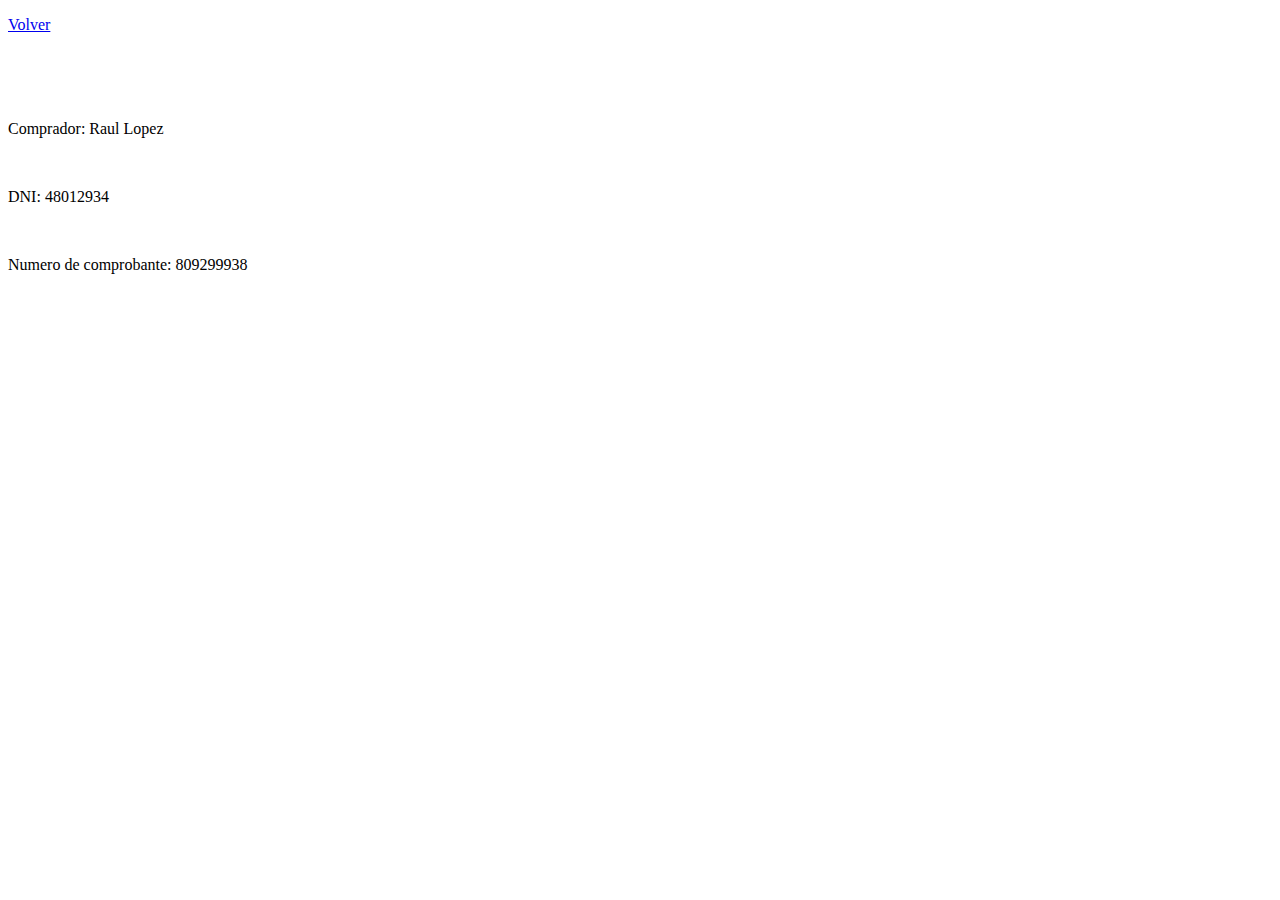
==== comprobante.html @ e6bc3fff "version 3.8" ====
<!DOCTYPE html>
<html lang="es">
<head>
    <meta charset="UTF-8">
    <meta http-equiv="X-UA-Compatible" content="IE=edge">
    <meta name="viewport" content="width=device-width, initial-scale=1.0">
    <title>Comprobante</title>
</head>

<body class="datosComprobante">
    <header>
        <p><a href="index.html">Volver</a></p>
    </header>
    <br><br><br>
    <p>Comprador: Raul Lopez</p>
    <br>
    <p>DNI: 48012934</p>
    <br>
    <p>Numero de comprobante: 809299938</p>
</body>
</html>
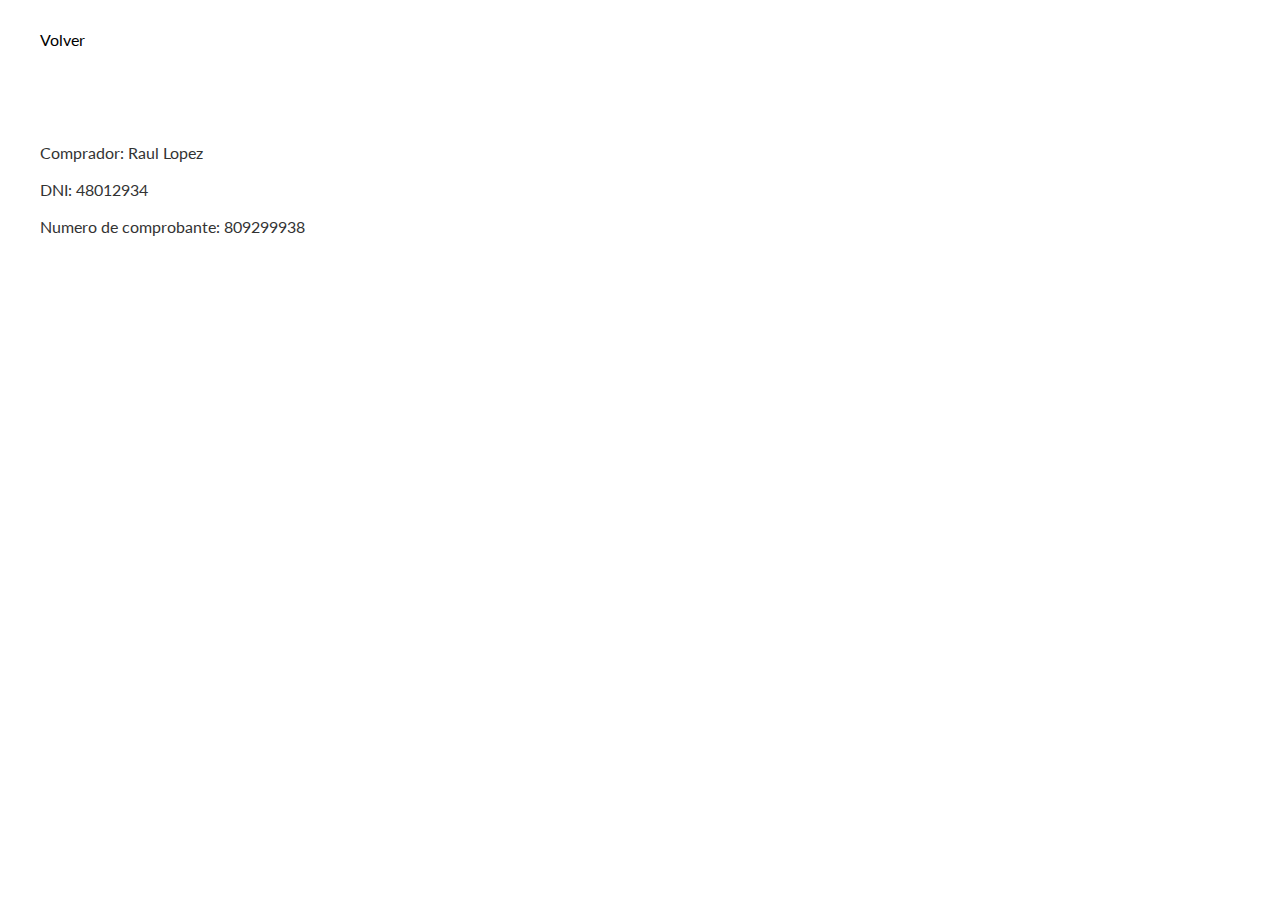
==== commit c917bf0e: "ajustes y api terminada" ====
--- a/comprobante.html
+++ b/comprobante.html
@@ -5,6 +5,14 @@
     <meta http-equiv="X-UA-Compatible" content="IE=edge">
     <meta name="viewport" content="width=device-width, initial-scale=1.0">
     <title>Comprobante</title>
+   
+
+
+    <link rel="preconnect" href="https://fonts.googleapis.com">
+    <link rel="preconnect" href="https://fonts.gstatic.com" crossorigin>
+    <link href="https://fonts.googleapis.com/css2?family=Lato:wght@300;400;700&display=swap" rel="stylesheet">
+    <link rel="stylesheet" href="css/style.css">
+
 </head>
 
 <body class="datosComprobante">
--- a/css/style.css
+++ b/css/style.css
@@ -0,0 +1,582 @@
+/* Reiniciando los estilos globales  */
+*::after,  
+*::before,
+
+/* Estilos Globales */
+*{
+    margin: 0;
+    padding: 0;
+    box-sizing: border-box;
+}
+
+
+body, h1, h2, h3, h4, h5, h6, p, span, div, input, textarea, a{
+    font-family: 'Lato', sans-serif;
+}
+body{
+    margin: 0 auto;
+    max-width: 1200px;
+    font-family: 'Roboto Mono', sans-serif;
+    color: #333
+}
+
+
+span, p, h1, h2, h3, figure, button{
+    user-select: none;
+}
+
+h1{
+    display:flex;
+    justify-content: center;
+    align-items: center;
+    width: 300px;
+    font-family: 'Lato', sans-serif;
+}
+
+header h1{
+    font-family: 'Lato', sans-serif;
+}
+
+header ul li a{
+    font-family: 'Nerko One', cursive;
+    font-size: 18px;
+    line-height: 18px;
+}
+
+ul{
+    display:flex;
+    flex-direction: inline;
+    list-style: none;
+    justify-content: center;
+    align-items: center;
+    height: 50px;
+    margin: 0px;
+}
+
+ul li{
+    margin: 40px;
+    display:inline;
+}
+
+p{
+    font-family: 'Lato', sans-serif;
+}
+
+a{
+    text-decoration: none;
+    color: black;
+}
+
+a:visited{
+    color: inherit;
+}
+.icono-carrito{
+    width: 40px;
+    height: 40px;
+    stroke: #000;
+}
+
+.contenedor-carrito-icono:hover{
+    cursor: pointer;
+}
+
+img{
+    max-width: 100%;
+}
+
+
+/* Header (Titulo - Carrito - Menu del carrito) */
+
+header{
+    display: flex;
+    justify-content: space-between;
+    padding: 30px 0 40px 0;
+}
+
+header ul li:hover{
+background-color: rgb(204, 240, 74);
+border-radius: 10px;
+transition: 1s;
+}
+
+.contenedor-carrito{
+    position: relative;
+    margin-right: 10px;
+}
+
+.contador-productos{
+    position: absolute;
+    top: 55%; 
+    right: 0; 
+    background-color: #000;
+    color: #fff; 
+    width: 25px;
+    height: 25px;
+    display: flex;
+    align-items: center;
+    justify-content: center ;
+    border-radius: 50%;
+    
+}
+
+#contador-productos{
+    font-size: 12px;    
+}
+
+.contenedor-productos-carrito{
+    position: absolute;
+    top: 50px;
+    background-color: #fff;
+    width: 500px;
+    right: 0;
+    z-index: 1;
+    box-shadow: 0 10px 20px rgba(0,0,0,0.20 );
+    border-radius: 10px;
+}
+
+.producto-seleccionado{
+    display:flex;
+    padding: 27px;
+    justify-content: space-between;
+    border-bottom: 1px solid rgba(0,0,0,0.20 );
+    align-items: center;
+}
+
+.info-producto-seleccionado{
+    display:flex;
+    justify-content: space-between;
+    flex: 0.8;
+}
+
+.titulo-producto-seleccionado{
+    font-size: 20px;
+    min-width: 200px;
+}
+
+.precio-producto-seleccionado{
+    display: flex;
+    justify-content: start;
+    align-items: center;
+    font-weight: 700;
+    font-size: 20px;
+    margin-left: 10px;
+}
+
+
+.cantidad-producto-seleccionado{
+    font-weight: 400;
+    font-size: 20px;
+    margin-right: 10px;
+}
+
+.icono-cerrar{
+    width: 25px;
+    height: 25px;
+}
+
+.icono-cerrar:hover{
+    stroke: red;
+    cursor: pointer;
+}
+
+.carrito-total{
+    display:flex;
+    justify-content: center;
+    align-items: center;
+    padding: 20px 0;
+    gap: 20px;
+}
+
+.carrito-total h3{
+    font-size: 20px;
+    font-weight: 700;
+}
+
+.total-pagar{
+    font-size: 20px;
+    font-weight: 900;
+}
+
+.comprar{
+    display: flex;
+    align-items: center;
+    justify-content: center;
+    padding: 10px;
+}
+
+.boton-comprar{
+    display: flex;
+    align-items: center;
+    justify-content: center;
+    width: 25%;
+    padding: 10px;
+    background-color: #2dcfa4ec;
+    border-radius: 10px;
+    font-size: 15px;
+}
+
+
+/* Main (Productos en venta) */
+
+.contenedor-productos-ofrecidos{
+    display: grid;
+    grid-template-columns: repeat(3, 1fr);
+    gap: 20px;
+}
+
+.item{
+    border-radius: 10px;
+}
+
+.item:hover{
+    box-shadow: 0 10px 20px rgba(0, 0, 0, 0.669);
+}
+
+.item img{
+    position: relative;
+    width: 100%;
+    height: 100%;
+    object-fit: cover; 
+    border-radius: 10px 10px 0 0;
+    transition: all .5s;
+}
+
+.item:hover img{
+    transform: scale(1.2);
+}
+
+.item figure{
+    overflow: hidden;
+}
+
+figure{
+    position: relative;
+}
+
+.info-producto-ofrecido{
+    padding: 15px 30px;
+    line-height: 2;
+    display: flex;
+    flex-direction: column;
+    gap: 10px;
+}
+
+.info-producto-ofrecido h2{
+    font-size: 24px;
+    line-height: 34px;
+    min-height: 75px;
+}
+
+.precio,
+.precio_usd{
+    font-size: 18px;
+    font-weight: 900 ;
+}
+
+.info-producto-ofrecido button{
+    border:none;
+    background: none;
+    background-color: #000;
+    color: #fff;
+    padding: 15px 10px;
+    cursor: pointer; 
+    border-radius: 1%;
+}
+
+.carrito-vacio{
+    padding: 20px;
+    text-align: center;
+}
+
+.contactanosh2{
+    display: flex;
+    align-items: center;
+    justify-content: center;
+    font-family: 'Lato', sans-serif;
+}
+
+
+.estilosContactanos p{
+    display: flex;
+    justify-content: center;
+    align-items: center;
+    font-family: 'Lato', sans-serif;
+    font-size: 20px;
+
+}
+
+.redes-sociales{
+    display:flex;
+    gap: 10px;
+}
+
+.boton-redes{
+    flex: 1;
+    /* con flex: 1; crecen todos de forma uniforme, del mismo tamaño los botones */
+    border: 1px solid #eee;
+    background: none;
+    padding: 15px;
+    font-weight: 900;
+    border-radius: 10px;
+    cursor: pointer;
+    font-size: 13px;
+    display:flex;
+    justify-content: center;
+    align-items: center;
+}
+
+.boton-redes:hover{
+    background-color: #f0f0f0;
+}
+
+.boton-redes i{
+    margin-right: 10px;
+}
+
+.icoinstagram{
+    color: rgb(218, 68, 68);
+}
+.icofacebook{
+    color: rgb(7, 7, 235);
+}
+.icowhatsapp{
+    color: rgb(3, 141, 3);
+}
+.icotelegram{
+    color:rgb(52, 197, 255)
+}
+.icotiktok{
+    color:rgb(10, 10, 10);
+}
+
+.mapa{
+    display:flex;
+    align-items: center;
+    justify-content: center;
+}
+
+.nuestrahistoriah1{
+    display: flex;
+    font-family:'Lato', sans-serif;
+    justify-content: center;
+    align-items: center;
+    width: 100%;
+}
+
+.nuestrahistoriap{
+    font-family: 'Lato', sans-serif;
+    font-size: x-large;
+}
+
+.NHvolver, .Cvolver{
+    font-family: 'Lato', sans-serif;
+}
+
+.boton-volver{
+    padding: 5px;
+    font-size: 20px;
+}
+
+.boton-volver:hover{
+    background-color: rgb(204, 240, 74);
+}
+
+@media (max-width: 768px) {
+    .contenedor-productos-ofrecidos {
+        grid-template-columns: repeat(2, 1fr);
+    }
+}
+
+@media (max-width: 768px) {
+    
+    header h1{
+        margin-left: 10px;
+    }
+
+    .contenedor-productos-ofrecidos{
+        grid-template-columns: repeat(2, 1fr);
+    }
+
+    .contenedor-productos-carrito{
+        width:350px;
+    }
+
+    .info-producto-seleccionado{
+        display:flex;
+        justify-content: space-between;
+        /* la informacion aparece toda junta, pegada, porque esta ocupando el mismo espacio */
+        /* para poder decirle que ocupe mas espacio ponemos el siguiente comando */
+        flex: 0.8;
+    }
+
+    .cantidad-producto-seleccionado{
+        margin-right: 7px;
+    }
+
+    .titulo-producto-carrito {
+        width: 100px;
+    }
+
+    .icono-cerrar{
+        margin-left: 10px;
+    }
+
+}
+
+
+@media (max-width: 480px) {
+
+    header h1{
+        margin-left: 10px;
+        font-size: 20px;
+    }
+
+    header h2{
+        font-size: 10px;
+    }
+
+    .contenedor-productos-ofrecidos{
+        grid-template-columns: 1fr;
+    }
+    .redes-sociales {
+        display: flex;
+        flex-wrap: wrap;
+        justify-content: center;
+        align-items: center;
+      }
+    
+      .boton-redes {
+        width: 100%;
+        margin-bottom: 10px;
+      }
+    h1{
+        width:100px;
+    }
+    ul{
+        flex-direction: column;
+    }
+    ul li{
+        margin: 10px;
+    }
+    a{
+        font-size: 12px;
+        font-weight: 550;
+    }
+    
+    .contenedor-productos-carrito{
+        width:270px;
+    }
+
+    .info-producto-seleccionado{
+        display:flex;
+        justify-content: space-between;
+        /* la informacion aparece toda junta, pegada, porque esta ocupando el mismo espacio */
+        /* para poder decirle que ocupe mas espacio ponemos el siguiente comando */
+        flex: 1.8;
+    }
+
+    .cantidad-producto-seleccionado{
+        display: flex;
+        width: 100%;
+        margin-right: 10px;
+        align-items: center;
+        justify-content: center;
+    }
+
+    .titulo-producto-seleccionado {
+        display: flex;
+        width: 80px;
+        height: 80px;
+        align-items: center;
+        justify-content: center;
+    }
+
+    .precio-producto-seleccionado{
+        display: flex;
+        justify-content: start;
+        align-items: center;
+    }
+
+    .icono-cerrar{
+        margin-left: 20px;
+        scale: 2;
+    }
+
+}
+
+#barraDeProgreso{
+    position: fixed;
+    top: 0;
+    left: 0;
+    width: 0%;
+    height: 8px;
+    background: linear-gradient(to right, #ffffff25, #f7d2d2d1);
+    transition: width .3s ease-out;
+}
+
+.superposicion{
+position: absolute;
+top: 0;
+left: 0;
+width: 100%;
+height: 100%;
+/* background-color: rgba(173, 212, 33, 0.283); */
+opacity: 2;
+transition: opacity 0.5s ease;
+}
+
+figure:hover .superposicion{
+opacity: 1;
+}
+
+figure:hover .imagen{
+    transform: scale(1.55);
+    
+}
+
+.estilosNuestraHistoria{
+    margin: 20px;
+}
+
+.estilosContactanos{
+    margin: 20px;
+}
+
+.estilosDatosComprador{
+    margin: 40px;
+}
+
+.estilosComprobante{
+    margin: 50px;
+}
+
+.ocultar{
+    display:none;
+}
+
+
+/* MV */
+
+
+.contenedor-productos-sel {
+    min-width: 170px;
+    display: flex;
+    justify-content: space-around;
+    align-items: flex-start;
+    flex-direction: row;
+}
+
+.precio-producto-seleccionado-usd{
+    font-weight: 700;
+    font-size: 20px;
+    margin-left: 10px;
+}
+
+/* Ajustes mobile-first */
+@media (min-width:768px){
+    .contenedor-precio {
+        display: flex;
+        justify-content: space-between;
+        align-items: center;
+    }
+}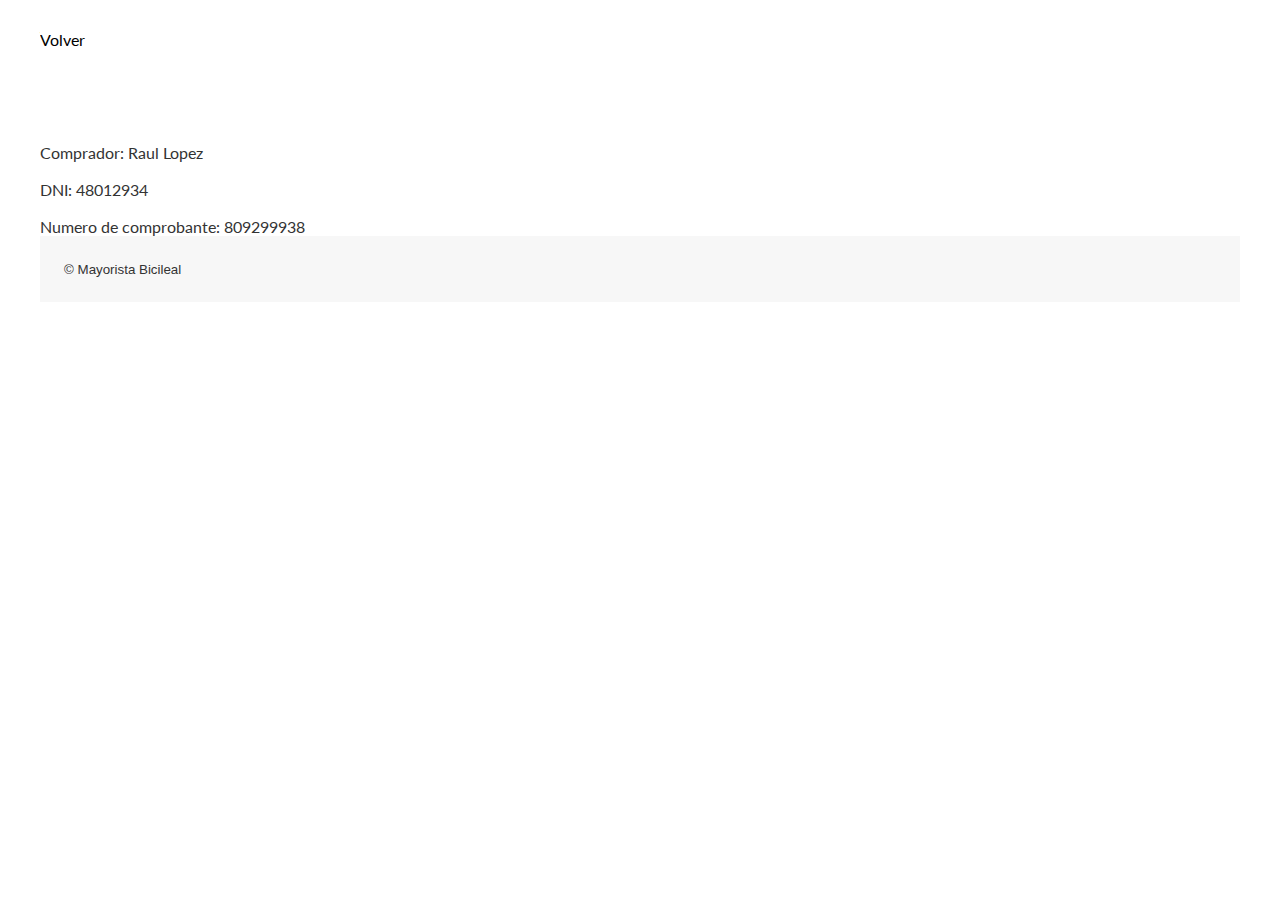
==== commit c60f015b: "ajustes css #2" ====
--- a/comprobante.html
+++ b/comprobante.html
@@ -25,5 +25,10 @@
     <p>DNI: 48012934</p>
     <br>
     <p>Numero de comprobante: 809299938</p>
+
+
+    <footer>
+        <small>© Mayorista Bicileal</small>      
+    </footer>
 </body>
 </html>--- a/css/style.css
+++ b/css/style.css
@@ -9,7 +9,6 @@
     box-sizing: border-box;
 }
 
-
 body, h1, h2, h3, h4, h5, h6, p, span, div, input, textarea, a{
     font-family: 'Lato', sans-serif;
 }
@@ -20,9 +19,17 @@
     color: #333
 }
 
-
 span, p, h1, h2, h3, figure, button{
     user-select: none;
+}
+
+.pagina{
+    padding-bottom: 10%;
+}
+
+footer{
+    background-color: #f7f7f7;
+    padding:2%;
 }
 
 h1{
@@ -91,6 +98,7 @@
     display: flex;
     justify-content: space-between;
     padding: 30px 0 40px 0;
+    background-color: #ffffff;
 }
 
 header ul li:hover{
@@ -130,7 +138,7 @@
     width: 500px;
     right: 0;
     z-index: 1;
-    box-shadow: 0 10px 20px rgba(0,0,0,0.20 );
+    box-shadow: 0 10px 20px rgba(0,0,0,0.1 );
     border-radius: 10px;
 }
 
@@ -138,7 +146,7 @@
     display:flex;
     padding: 27px;
     justify-content: space-between;
-    border-bottom: 1px solid rgba(0,0,0,0.20 );
+    border-bottom: 1px solid rgba(0,0,0,0.1 );
     align-items: center;
 }
 
@@ -226,19 +234,26 @@
 
 .item{
     border-radius: 10px;
+    border: 1px solid #dedede;
+    transition: all 0.4s ease-in-out;
+    overflow: hidden;
 }
 
 .item:hover{
     box-shadow: 0 10px 20px rgba(0, 0, 0, 0.669);
-}
+    border: 1px solid #000;
+    transition: all 0.2s ease-in-out;
+}
+
 
 .item img{
     position: relative;
     width: 100%;
     height: 100%;
-    object-fit: cover; 
+    object-fit: contain; 
     border-radius: 10px 10px 0 0;
     transition: all .5s;
+    min-height: 290px;
 }
 
 .item:hover img{
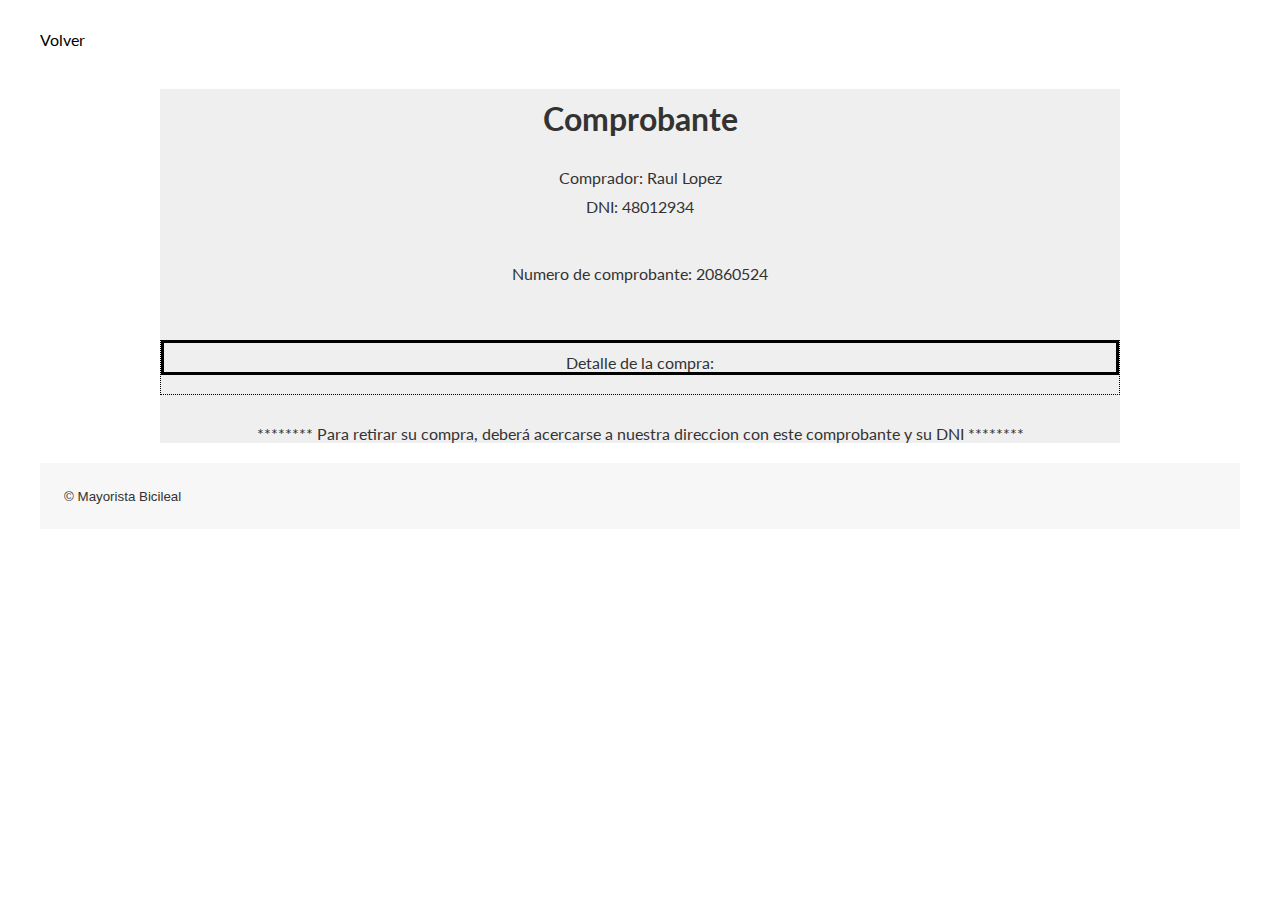
==== commit ffa5774b: "verssion 4.5" ====
--- a/comprobante.html
+++ b/comprobante.html
@@ -19,15 +19,82 @@
     <header>
         <p><a href="index.html">Volver</a></p>
     </header>
-    <br><br><br>
-    <p>Comprador: Raul Lopez</p>
-    <br>
-    <p>DNI: 48012934</p>
-    <br>
-    <p>Numero de comprobante: 809299938</p>
+
+    <div class="comprobante">
+        <h1>Comprobante</h1>
+        <p> Comprador: Raul Lopez</p>
+        <p> DNI: 48012934</p>
+        <br><br>
+
+        <div class="numeroDeComprobante">
+
+        </div>
+    
+        <br><br><br>
+
+        <script>
+            // Generamos número aleatorio de 8 dígitos
+            const numeroAleatorio = Math.floor(Math.random() * 100000000);
+    
+            // Convertimos a cadena de texto y agregamos ceros a la izquierda
+            const numeroComprobante = numeroAleatorio.toString().padStart(8, '0');    
+
+            const divnumeroDeComprobante = document.querySelector('.numeroDeComprobante')
+            const nuevodivNumeroDeComprobante = document.createElement('div')
+            nuevodivNumeroDeComprobante.classList.add('div-comprobante')
+            nuevodivNumeroDeComprobante.innerHTML =   
+            `                           
+            <p>Numero de comprobante: ${numeroComprobante}</p>        
+            `
+
+            divnumeroDeComprobante.append(nuevodivNumeroDeComprobante)
 
 
-    <footer>
+        </script>
+        <div class="detalleDeLaCompra">
+            <div class="tituloDetalleDeLaCompra">
+            <p>Detalle de la compra:</p>
+            </div>
+            <br>
+            <div class="suCompra">
+            
+            </div>
+
+            <script>
+                const biciscompradas = JSON.parse(localStorage.getItem('productosSeleccionados'));
+                console.log(biciscompradas);
+                const suCompra = document.querySelector('.suCompra')
+                let contador = 0;
+            
+                biciscompradas.forEach(producto =>{ 
+                contador++
+                let totalaPagar = 0  
+                let precioEntero = parseInt(producto.precio.slice(1).replace('.',''))
+                totalaPagar = totalaPagar + parseInt(producto.cantidad * precioEntero) 
+                console.log("total a pagar: " +totalaPagar)
+                
+                const muestradeproductoscomprados = document.createElement('div')
+                muestradeproductoscomprados.classList.add('producto-comprado')
+                console.log(muestradeproductoscomprados)
+                
+                muestradeproductoscomprados.innerHTML =   
+                
+                `                           
+                <p> Bicicleta: ${producto.titulo}, Precio por unidad: ${producto.precio}, Cantidad: ${producto.cantidad}</p>
+                <br>
+                <p> Total: $${totalaPagar}</p>          
+                `
+                
+                suCompra.append(muestradeproductoscomprados)
+                })
+
+            </script> 
+        </div>
+        <br>
+        <p>******** Para retirar su compra, deberá acercarse a nuestra direccion con este comprobante y su DNI ********</p>
+
+    </div>
+    <footer style="margin-top: 20px;">
         <small>© Mayorista Bicileal</small>      
     </footer>
 </body>
--- a/css/style.css
+++ b/css/style.css
@@ -144,7 +144,7 @@
 
 .producto-seleccionado{
     display:flex;
-    padding: 27px;
+    padding: 12px;
     justify-content: space-between;
     border-bottom: 1px solid rgba(0,0,0,0.1 );
     align-items: center;
@@ -158,7 +158,7 @@
 
 .titulo-producto-seleccionado{
     font-size: 20px;
-    min-width: 200px;
+    min-width: 180px;
 }
 
 .precio-producto-seleccionado{
@@ -174,7 +174,10 @@
 .cantidad-producto-seleccionado{
     font-weight: 400;
     font-size: 20px;
-    margin-right: 10px;
+    margin-right: 21px;
+    display: flex;
+    align-items: center;
+    justify-content: center;
 }
 
 .icono-cerrar{
@@ -223,6 +226,10 @@
     font-size: 15px;
 }
 
+.boton-comprar:hover{
+    background-color: #1fa783ec;
+    transition: 0.5s;
+}
 
 /* Main (Productos en venta) */
 
@@ -296,6 +303,11 @@
     padding: 15px 10px;
     cursor: pointer; 
     border-radius: 1%;
+}
+
+.info-producto-ofrecido button:hover{
+    background-color: #000000ea;
+    transition: 0.5s;
 }
 
 .carrito-vacio{
@@ -396,6 +408,44 @@
     background-color: rgb(204, 240, 74);
 }
 
+/* Pagina comprobante */
+.comprobante{
+    background-color: #d0cfcf53;
+    margin-left: 10%;
+    margin-right: 10%;
+    font-family: 'Lato', sans-serif;;
+}
+
+.comprobante p{
+    display: flex;
+    justify-content: center;
+    align-items: center;
+    padding-top: 10px;
+}
+
+.comprobante h1{
+    width: 100%;
+    padding-top: 10px;
+    margin-bottom: 20px;
+}
+
+.producto-comprado{
+    margin-bottom: 40px;
+}
+
+.tituloDetalleDeLaCompra{
+    border-width: 3px; 
+    border-style: solid;
+    border-color: black;
+}
+.detalleDeLaCompra{
+    border-left: 1px dotted black;
+    border-right: 1px dotted black;
+    border-bottom: 1px dotted black;
+    
+}
+
+
 @media (max-width: 768px) {
     .contenedor-productos-ofrecidos {
         grid-template-columns: repeat(2, 1fr);
@@ -426,14 +476,34 @@
 
     .cantidad-producto-seleccionado{
         margin-right: 7px;
+        font-size: 18px;
+    }
+    
+    .titulo-producto-seleccionado{
+        width: 20px;
+        min-width: 90px !important;
+        font-size: 18px !important;
+    }
+    
+    .precio-producto-seleccionado{
+        font-size: 18px !important; 
+    }
+
+    .precio-producto-seleccionado-usd{
+        margin-left: 25px !important;
+        font-size: 18px !important; 
     }
 
     .titulo-producto-carrito {
-        width: 100px;
+        width: 10px;
     }
 
     .icono-cerrar{
         margin-left: 10px;
+    }
+
+    .contenedor-productos-sel{
+        max-width: 190px;
     }
 
 }
@@ -496,6 +566,7 @@
         margin-right: 10px;
         align-items: center;
         justify-content: center;
+        font-size: 16px;
     }
 
     .titulo-producto-seleccionado {
@@ -504,12 +575,28 @@
         height: 80px;
         align-items: center;
         justify-content: center;
-    }
-
+        font-size: 16px !important;
+    }
+
+    .contenedor-productos-sel {
+        margin-left: 1px;
+        min-width: 100px !important;
+        flex-direction: column !important;
+        justify-content: center !important;
+        align-items: baseline !important;
+    }
     .precio-producto-seleccionado{
         display: flex;
         justify-content: start;
         align-items: center;
+        
+    }
+
+    .precio-producto-seleccionado-usd{
+        margin-left: 3px !important;
+        font-weight: 500 !important;
+        
+       
     }
 
     .icono-cerrar{
@@ -584,14 +671,17 @@
 .precio-producto-seleccionado-usd{
     font-weight: 700;
     font-size: 20px;
-    margin-left: 10px;
+    margin-left: 23px;
+    min-width: 100px;
+    color: rgb(4, 136, 4);
 }
 
 /* Ajustes mobile-first */
 @media (min-width:768px){
     .contenedor-precio {
-        display: flex;
+        display: block;
         justify-content: space-between;
         align-items: center;
     }
-}+}
+
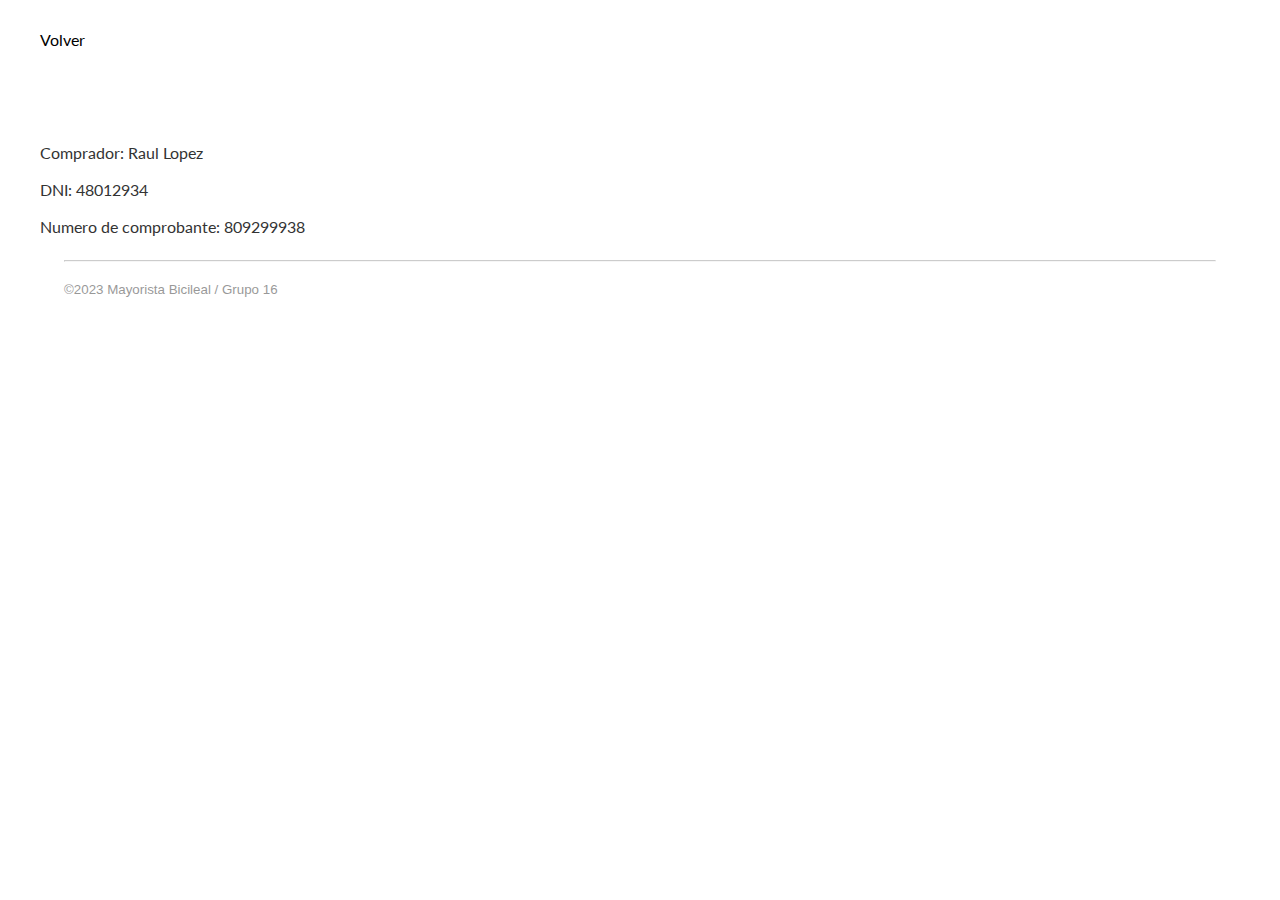
==== commit 2d8ada78: "versionconmejorasesteticas" ====
--- a/comprobante.html
+++ b/comprobante.html
@@ -5,6 +5,7 @@
     <meta http-equiv="X-UA-Compatible" content="IE=edge">
     <meta name="viewport" content="width=device-width, initial-scale=1.0">
     <title>Comprobante</title>
+    <link rel="icon" href="img/ico/favicon.ico">
    
 
 
@@ -19,83 +20,17 @@
     <header>
         <p><a href="index.html">Volver</a></p>
     </header>
+    <br><br><br>
+    <p>Comprador: Raul Lopez</p>
+    <br>
+    <p>DNI: 48012934</p>
+    <br>
+    <p>Numero de comprobante: 809299938</p>
 
-    <div class="comprobante">
-        <h1>Comprobante</h1>
-        <p> Comprador: Raul Lopez</p>
-        <p> DNI: 48012934</p>
-        <br><br>
-
-        <div class="numeroDeComprobante">
-
-        </div>
-    
-        <br><br><br>
-
-        <script>
-            // Generamos número aleatorio de 8 dígitos
-            const numeroAleatorio = Math.floor(Math.random() * 100000000);
-    
-            // Convertimos a cadena de texto y agregamos ceros a la izquierda
-            const numeroComprobante = numeroAleatorio.toString().padStart(8, '0');    
-
-            const divnumeroDeComprobante = document.querySelector('.numeroDeComprobante')
-            const nuevodivNumeroDeComprobante = document.createElement('div')
-            nuevodivNumeroDeComprobante.classList.add('div-comprobante')
-            nuevodivNumeroDeComprobante.innerHTML =   
-            `                           
-            <p>Numero de comprobante: ${numeroComprobante}</p>        
-            `
-
-            divnumeroDeComprobante.append(nuevodivNumeroDeComprobante)
-
-
-        </script>
-        <div class="detalleDeLaCompra">
-            <div class="tituloDetalleDeLaCompra">
-            <p>Detalle de la compra:</p>
-            </div>
-            <br>
-            <div class="suCompra">
-            
-            </div>
-
-            <script>
-                const biciscompradas = JSON.parse(localStorage.getItem('productosSeleccionados'));
-                console.log(biciscompradas);
-                const suCompra = document.querySelector('.suCompra')
-                let contador = 0;
-            
-                biciscompradas.forEach(producto =>{ 
-                contador++
-                let totalaPagar = 0  
-                let precioEntero = parseInt(producto.precio.slice(1).replace('.',''))
-                totalaPagar = totalaPagar + parseInt(producto.cantidad * precioEntero) 
-                console.log("total a pagar: " +totalaPagar)
-                
-                const muestradeproductoscomprados = document.createElement('div')
-                muestradeproductoscomprados.classList.add('producto-comprado')
-                console.log(muestradeproductoscomprados)
-                
-                muestradeproductoscomprados.innerHTML =   
-                
-                `                           
-                <p> Bicicleta: ${producto.titulo}, Precio por unidad: ${producto.precio}, Cantidad: ${producto.cantidad}</p>
-                <br>
-                <p> Total: $${totalaPagar}</p>          
-                `
-                
-                suCompra.append(muestradeproductoscomprados)
-                })
-
-            </script> 
-        </div>
+    <footer>
+        <hr>
         <br>
-        <p>******** Para retirar su compra, deberá acercarse a nuestra direccion con este comprobante y su DNI ********</p>
-
-    </div>
-    <footer style="margin-top: 20px;">
-        <small>© Mayorista Bicileal</small>      
+        <small>©2023 Mayorista Bicileal / Grupo 16 </small>      
     </footer>
 </body>
 </html>--- a/css/style.css
+++ b/css/style.css
@@ -28,9 +28,12 @@
 }
 
 footer{
-    background-color: #f7f7f7;
+    background-color: #ffffff;
+    opacity: 0.5;
     padding:2%;
-}
+    
+}
+
 
 h1{
     display:flex;
@@ -42,13 +45,23 @@
 
 header h1{
     font-family: 'Lato', sans-serif;
+
 }
 
 header ul li a{
-    font-family: 'Nerko One', cursive;
+    font-family: 'Lato', sans-serif;
     font-size: 18px;
     line-height: 18px;
-}
+    font-weight: bold;
+
+}
+
+.prueba { 
+    display: flex; 
+    justify-content: space-between;
+  }
+.a, .b, .c { background: #ffffff; border: 1px solid #999; }
+.b { text-align: center; }
 
 ul{
     display:flex;
@@ -78,8 +91,8 @@
     color: inherit;
 }
 .icono-carrito{
-    width: 40px;
-    height: 40px;
+    width: 35px;
+    height: 35px;
     stroke: #000;
 }
 
@@ -99,12 +112,15 @@
     justify-content: space-between;
     padding: 30px 0 40px 0;
     background-color: #ffffff;
+    
 }
 
 header ul li:hover{
-background-color: rgb(204, 240, 74);
-border-radius: 10px;
-transition: 1s;
+background-color: rgb(123, 187, 47);
+color: #ffffff;
+border-radius: 20px;
+padding: 20px
+transition: 0.2s;
 }
 
 .contenedor-carrito{
@@ -219,15 +235,52 @@
     display: flex;
     align-items: center;
     justify-content: center;
+    width: 35%;
+    padding: 10px;
+    background-color: rgb(123, 187, 47) ;
+    border-radius: 20px;
+    font-size: 15px;
+    font-weight: bold;
+    border-color: #ffffff;
+    border: 2px;
+}
+
+.boton-añadiralcarrito{
+    display: flex;
+    align-items: center;
+    justify-content: center;
+    width: 35%;
+    padding: 10px;
+    background-color: rgb(123, 187, 47) ;
+    border-radius: 20px;
+    font-size: 15px;
+    font-weight: bold;
+    border-color: #ffffff;
+    border: 2px;
+}
+
+
+.boton-comprar:hover{
+    background-color: #000000;
+    color: #ffffff;
+    transition: 0.5s;
+}
+
+.boton-formulario{
+    display: flex;
+    align-items: center;
+    justify-content: center;
     width: 25%;
     padding: 10px;
-    background-color: #2dcfa4ec;
-    border-radius: 10px;
+    background-color: rgb(123, 187, 47) ;
+    border-radius: 20px;
     font-size: 15px;
-}
-
-.boton-comprar:hover{
-    background-color: #1fa783ec;
+    font-weight: bold;
+}
+
+.boton-formulario:hover{
+    background-color: #000000;
+    color: #ffffff;
     transition: 0.5s;
 }
 
@@ -247,8 +300,8 @@
 }
 
 .item:hover{
-    box-shadow: 0 10px 20px rgba(0, 0, 0, 0.669);
-    border: 1px solid #000;
+    box-shadow: 0 10px 20px rgb(123, 187, 47);
+    border: 1px solid rgb(123, 187, 47);
     transition: all 0.2s ease-in-out;
 }
 
@@ -288,6 +341,14 @@
     line-height: 34px;
     min-height: 75px;
 }
+
+.info-producto-ofrecido:hover h2{
+    font-size: 24px;
+    line-height: 34px;
+    min-height: 75px;
+    color: rgb(123, 187, 47);
+}
+
 
 .precio,
 .precio_usd{
@@ -376,6 +437,20 @@
     color:rgb(10, 10, 10);
 }
 
+.fieldset { 
+border: 1px solid #eee;
+background: none;
+padding: 15px;
+font-weight: 900;
+font-family: 'Lato', sans-serif;
+font-size: 15px;
+border-radius: 10px;
+cursor: pointer;
+display:flex;
+justify-content: center;
+}
+
+
 .mapa{
     display:flex;
     align-items: center;
@@ -392,7 +467,7 @@
 
 .nuestrahistoriap{
     font-family: 'Lato', sans-serif;
-    font-size: x-large;
+    font-size: medium;
 }
 
 .NHvolver, .Cvolver{
@@ -405,46 +480,8 @@
 }
 
 .boton-volver:hover{
-    background-color: rgb(204, 240, 74);
-}
-
-/* Pagina comprobante */
-.comprobante{
-    background-color: #d0cfcf53;
-    margin-left: 10%;
-    margin-right: 10%;
-    font-family: 'Lato', sans-serif;;
-}
-
-.comprobante p{
-    display: flex;
-    justify-content: center;
-    align-items: center;
-    padding-top: 10px;
-}
-
-.comprobante h1{
-    width: 100%;
-    padding-top: 10px;
-    margin-bottom: 20px;
-}
-
-.producto-comprado{
-    margin-bottom: 40px;
-}
-
-.tituloDetalleDeLaCompra{
-    border-width: 3px; 
-    border-style: solid;
-    border-color: black;
-}
-.detalleDeLaCompra{
-    border-left: 1px dotted black;
-    border-right: 1px dotted black;
-    border-bottom: 1px dotted black;
-    
-}
-
+    background-color: rgb(123, 187, 47);
+}
 
 @media (max-width: 768px) {
     .contenedor-productos-ofrecidos {
@@ -637,11 +674,11 @@
 }
 
 .estilosNuestraHistoria{
-    margin: 20px;
+    margin-left: 151px;
 }
 
 .estilosContactanos{
-    margin: 20px;
+    margin-left: 151px;
 }
 
 .estilosDatosComprador{
@@ -673,7 +710,7 @@
     font-size: 20px;
     margin-left: 23px;
     min-width: 100px;
-    color: rgb(4, 136, 4);
+    color: rgb(123, 187, 47);
 }
 
 /* Ajustes mobile-first */
@@ -685,3 +722,8 @@
     }
 }
 
+#whatsapp {
+    position: fixed;
+    bottom: 20px;
+    right:20px;
+ }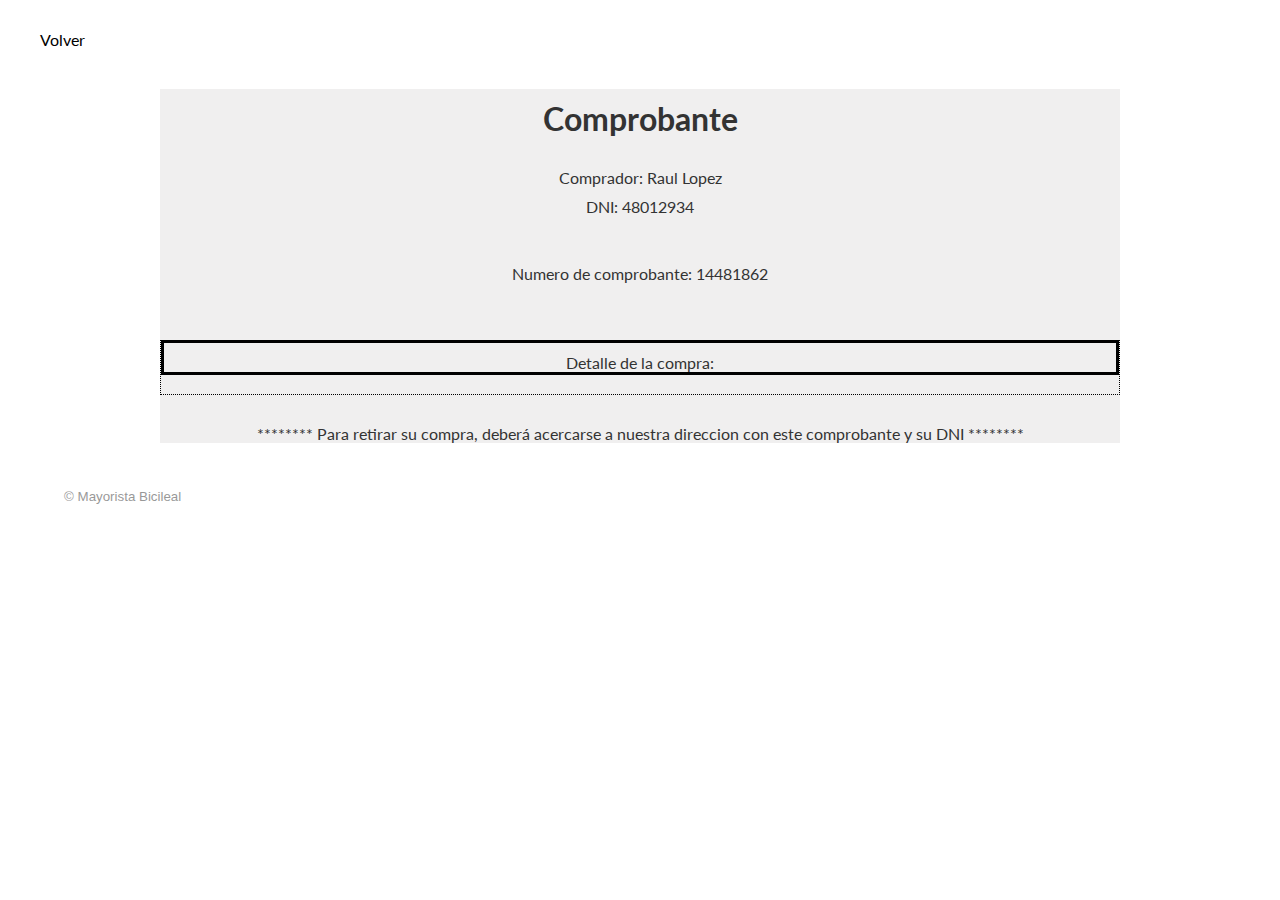
==== commit 01a12641: "version 4.7" ====
--- a/comprobante.html
+++ b/comprobante.html
@@ -5,7 +5,6 @@
     <meta http-equiv="X-UA-Compatible" content="IE=edge">
     <meta name="viewport" content="width=device-width, initial-scale=1.0">
     <title>Comprobante</title>
-    <link rel="icon" href="img/ico/favicon.ico">
    
 
 
@@ -20,17 +19,84 @@
     <header>
         <p><a href="index.html">Volver</a></p>
     </header>
-    <br><br><br>
-    <p>Comprador: Raul Lopez</p>
-    <br>
-    <p>DNI: 48012934</p>
-    <br>
-    <p>Numero de comprobante: 809299938</p>
 
-    <footer>
-        <hr>
+    <div class="comprobante">
+        <h1>Comprobante</h1>
+        <p> Comprador: Raul Lopez</p>
+        <p> DNI: 48012934</p>
+        
+        <br><br>
+
+        <div class="numeroDeComprobante">
+
+        </div>
+    
+        <br><br><br>
+
+        <script>
+            // Generamos número aleatorio de 8 dígitos
+            const numeroAleatorio = Math.floor(Math.random() * 100000000);
+    
+            // Convertimos a cadena de texto y agregamos ceros a la izquierda
+            const numeroComprobante = numeroAleatorio.toString().padStart(8, '0');    
+
+            const divnumeroDeComprobante = document.querySelector('.numeroDeComprobante')
+            const nuevodivNumeroDeComprobante = document.createElement('div')
+            nuevodivNumeroDeComprobante.classList.add('div-comprobante')
+            nuevodivNumeroDeComprobante.innerHTML =   
+            `                           
+            <p>Numero de comprobante: ${numeroComprobante}</p>        
+            `
+
+            divnumeroDeComprobante.append(nuevodivNumeroDeComprobante)
+
+
+        </script>
+        <div class="detalleDeLaCompra">
+            <div class="tituloDetalleDeLaCompra">
+            <p>Detalle de la compra:</p>
+            </div>
+            <br>
+            <div class="suCompra">
+            
+            </div>
+
+            <script>
+                const biciscompradas = JSON.parse(localStorage.getItem('productosSeleccionados'));
+                console.log(biciscompradas);
+                const suCompra = document.querySelector('.suCompra')
+                let contador = 0;
+            
+                biciscompradas.forEach(producto =>{ 
+                contador++
+                let totalaPagar = 0  
+                let precioEntero = parseInt(producto.precio.slice(1).replace('.',''))
+                totalaPagar = totalaPagar + parseInt(producto.cantidad * precioEntero) 
+                console.log("total a pagar: " +totalaPagar)
+                
+                const muestradeproductoscomprados = document.createElement('div')
+                muestradeproductoscomprados.classList.add('producto-comprado')
+                console.log(muestradeproductoscomprados)
+                
+                muestradeproductoscomprados.innerHTML =   
+                
+                `                           
+                <p> Bicicleta: ${producto.titulo}, Precio por unidad: ${producto.precio}, Cantidad: ${producto.cantidad}</p>
+                <br>
+                <p> Total: $${totalaPagar}</p>          
+                `
+                
+                suCompra.append(muestradeproductoscomprados)
+                })
+
+            </script> 
+        </div>
         <br>
-        <small>©2023 Mayorista Bicileal / Grupo 16 </small>      
+        <p>******** Para retirar su compra, deberá acercarse a nuestra direccion con este comprobante y su DNI ********</p>
+
+    </div>
+    <footer style="margin-top: 20px;">
+        <small>© Mayorista Bicileal</small>      
     </footer>
 </body>
 </html>--- a/css/style.css
+++ b/css/style.css
@@ -30,8 +30,7 @@
 footer{
     background-color: #ffffff;
     opacity: 0.5;
-    padding:2%;
-    
+    padding:2%; 
 }
 
 
@@ -119,7 +118,7 @@
 background-color: rgb(123, 187, 47);
 color: #ffffff;
 border-radius: 20px;
-padding: 20px
+padding: 20px;
 transition: 0.2s;
 }
 
@@ -483,6 +482,44 @@
     background-color: rgb(123, 187, 47);
 }
 
+/* Pagina comprobante */
+.comprobante{
+    background-color: #d0cfcf53;
+    margin-left: 10%;
+    margin-right: 10%;
+    font-family: 'Lato', sans-serif;;
+}
+
+.comprobante p{
+    display: flex;
+    justify-content: center;
+    align-items: center;
+    padding-top: 10px;
+}
+
+.comprobante h1{
+    width: 100%;
+    padding-top: 10px;
+    margin-bottom: 20px;
+}
+
+.producto-comprado{
+    margin-bottom: 40px;
+}
+
+.tituloDetalleDeLaCompra{
+    border-width: 3px; 
+    border-style: solid;
+    border-color: black;
+}
+.detalleDeLaCompra{
+    border-left: 1px dotted black;
+    border-right: 1px dotted black;
+    border-bottom: 1px dotted black;
+    
+}
+
+
 @media (max-width: 768px) {
     .contenedor-productos-ofrecidos {
         grid-template-columns: repeat(2, 1fr);
@@ -710,7 +747,7 @@
     font-size: 20px;
     margin-left: 23px;
     min-width: 100px;
-    color: rgb(123, 187, 47);
+    color: rgb(4, 136, 4);
 }
 
 /* Ajustes mobile-first */
@@ -726,4 +763,4 @@
     position: fixed;
     bottom: 20px;
     right:20px;
- }+ }
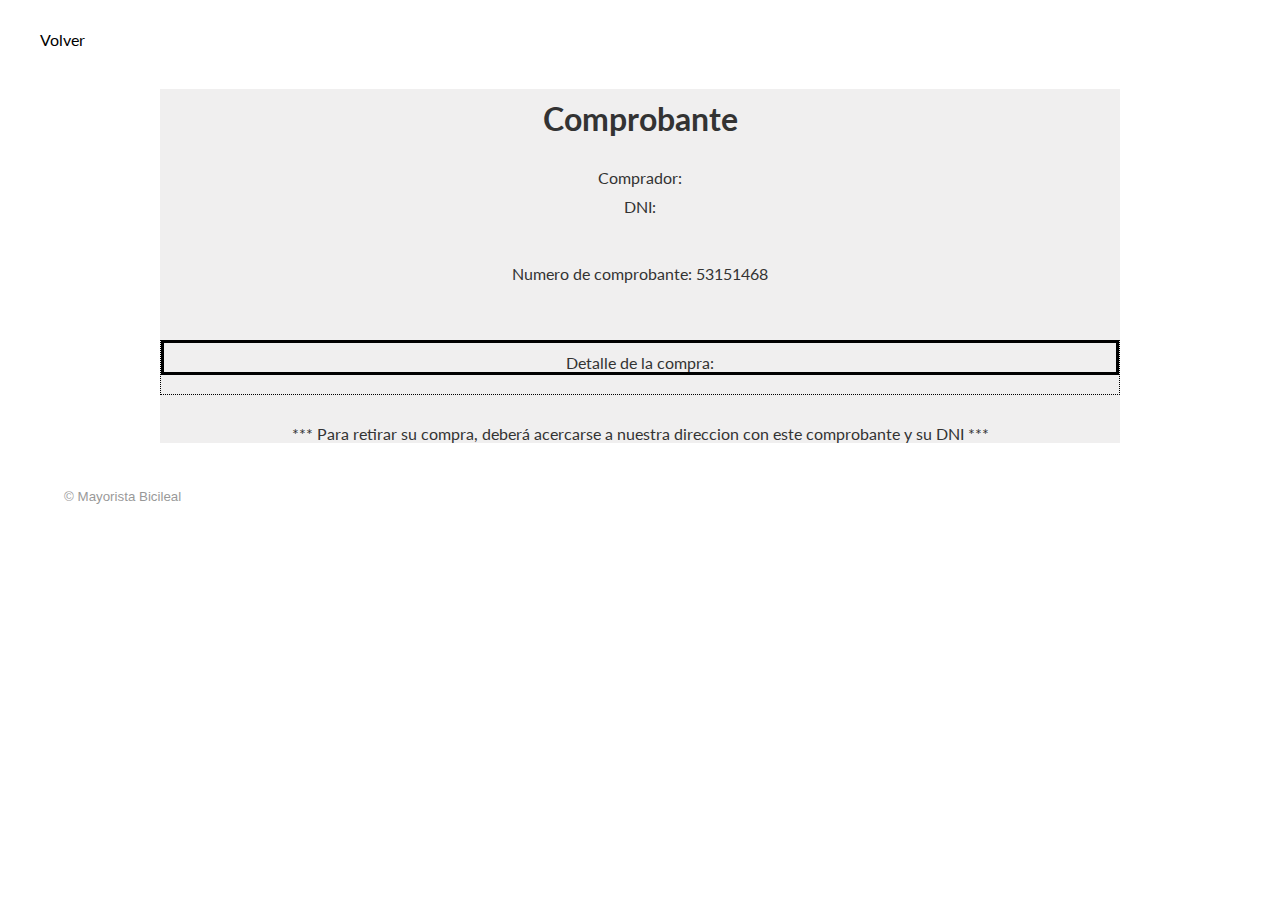
==== commit 7b04a60f: "version 5.4 arreglos varios  + comprobante" ====
--- a/comprobante.html
+++ b/comprobante.html
@@ -22,9 +22,32 @@
 
     <div class="comprobante">
         <h1>Comprobante</h1>
-        <p> Comprador: Raul Lopez</p>
-        <p> DNI: 48012934</p>
+        <p id="nombre-comprador"> Comprador: </p>
+        <script>
+            const compradorParrafo = document.getElementById('nombre-comprador');
+          
+            // Obtenemos el nombre del almacenamiento local
+            const nombreGuardado = localStorage.getItem('nombre');
+          
+            // Actualizamos el contenido del párrafo con el nombre guardado
+            if (nombreGuardado) {
+              compradorParrafo.textContent += nombreGuardado;
+            }
+          </script>
+
+        <p id="dni-comprador"> DNI: </p>
         
+        <script>
+            const dniParrafo = document.getElementById('dni-comprador');
+          
+            // Obtenemos el dni del almacenamiento local
+            const dniGuardado = localStorage.getItem('dni');
+          
+            // Actualizamos el contenido del párrafo con el dni guardado
+            if (dniGuardado) {
+              dniParrafo.textContent += dniGuardado;
+            }
+          </script>
         <br><br>
 
         <div class="numeroDeComprobante">
@@ -92,7 +115,7 @@
             </script> 
         </div>
         <br>
-        <p>******** Para retirar su compra, deberá acercarse a nuestra direccion con este comprobante y su DNI ********</p>
+        <p class="Retiro-de-compra">*** Para retirar su compra, deberá acercarse a nuestra direccion con este comprobante y su DNI ***</p>
 
     </div>
     <footer style="margin-top: 20px;">
--- a/css/style.css
+++ b/css/style.css
@@ -1,5 +1,5 @@
 /* Reiniciando los estilos globales  */
-*::after,  
+*::after,
 *::before,
 
 /* Estilos Globales */
@@ -30,7 +30,7 @@
 footer{
     background-color: #ffffff;
     opacity: 0.5;
-    padding:2%; 
+    padding:2%;
 }
 
 
@@ -55,8 +55,10 @@
 
 }
 
-.prueba { 
-    display: flex; 
+
+
+.prueba {
+    display: flex;
     justify-content: space-between;
   }
 .a, .b, .c { background: #ffffff; border: 1px solid #999; }
@@ -73,7 +75,7 @@
 }
 
 ul li{
-    margin: 40px;
+    margin: 10px;
     display:inline;
 }
 
@@ -111,15 +113,69 @@
     justify-content: space-between;
     padding: 30px 0 40px 0;
     background-color: #ffffff;
-    
-}
-
-header ul li:hover{
+    width: 100%;
+}
+
+#logo{
+    display: flex;
+    min-width: 25%;
+    max-width: 25%;
+}
+
+#logo img{
+    min-width: 100%;
+    max-width: 100%;
+}
+
+header ul li a,
+header ul li{
+    text-align: center;
+    padding: 10px 20px;
+    transition: all 0.2s;
+}
+header ul li:hover,
+header ul li:active,
+header ul li.active{
 background-color: rgb(123, 187, 47);
 color: #ffffff;
 border-radius: 20px;
-padding: 20px;
-transition: 0.2s;
+padding: 10px 20px;
+transition: all 0.2s;
+}
+
+header ul li.active a{
+    color: #ffffff;
+}
+
+header ul{
+    min-width: 500px;
+    max-width: 500px;
+}
+
+.secciones{
+    display: flex;
+    margin-right: 10px;
+    min-width: 500px;
+    max-width: 500px;
+    margin-left: -40px;
+}
+
+.secciones ul li{
+    width: 150px;
+    max-width: 150px;
+    padding: 10px 20px;
+}
+
+.redes-principal{
+    min-width: 70px;
+    display:flex;
+    justify-content: space-between;
+}
+
+.secciones ul li a{
+    display:flex;
+    justify-content: center;
+    align-items: center;
 }
 
 .contenedor-carrito{
@@ -129,21 +185,21 @@
 
 .contador-productos{
     position: absolute;
-    top: 55%; 
-    right: 0; 
+    top: 55%;
+    right: 0;
     background-color: #000;
-    color: #fff; 
+    color: #fff;
     width: 25px;
     height: 25px;
     display: flex;
     align-items: center;
     justify-content: center ;
     border-radius: 50%;
-    
+
 }
 
 #contador-productos{
-    font-size: 12px;    
+    font-size: 12px;
 }
 
 .contenedor-productos-carrito{
@@ -195,6 +251,12 @@
     justify-content: center;
 }
 
+.contenedor-precio{
+    display:flex;
+    align-items: center;
+    justify-content: center;
+}
+
 .icono-cerrar{
     width: 25px;
     height: 25px;
@@ -244,6 +306,10 @@
     border: 2px;
 }
 
+.boton-borrar{
+    margin-bottom: 10px;
+}
+
 .boton-añadiralcarrito{
     display: flex;
     align-items: center;
@@ -283,6 +349,30 @@
     transition: 0.5s;
 }
 
+.formulario{
+    display:flex;
+    justify-content: center;
+    align-items: center;
+    flex-direction: column;
+}
+
+
+.nombreyapellido input, .email input,
+.telefono input{
+    height: 30px;
+}
+
+.nombreyapellido, .email, .telefono{
+    display: flex;
+    flex-direction: column;
+    justify-content: center;
+    align-items: center;
+}
+
+.nombreyapellido{
+    margin-top: 10px;
+}
+
 /* Main (Productos en venta) */
 
 .contenedor-productos-ofrecidos{
@@ -309,7 +399,7 @@
     position: relative;
     width: 100%;
     height: 100%;
-    object-fit: contain; 
+    object-fit: contain;
     border-radius: 10px 10px 0 0;
     transition: all .5s;
     min-height: 290px;
@@ -339,6 +429,8 @@
     font-size: 24px;
     line-height: 34px;
     min-height: 75px;
+    margin-right: auto;
+    margin-left: auto;
 }
 
 .info-producto-ofrecido:hover h2{
@@ -353,6 +445,10 @@
 .precio_usd{
     font-size: 18px;
     font-weight: 900 ;
+}
+
+.precio_usd{
+    color: rgb(4, 136, 4);
 }
 
 .info-producto-ofrecido button{
@@ -361,7 +457,7 @@
     background-color: #000;
     color: #fff;
     padding: 15px 10px;
-    cursor: pointer; 
+    cursor: pointer;
     border-radius: 1%;
 }
 
@@ -436,17 +532,17 @@
     color:rgb(10, 10, 10);
 }
 
-.fieldset { 
-border: 1px solid #eee;
-background: none;
-padding: 15px;
-font-weight: 900;
-font-family: 'Lato', sans-serif;
-font-size: 15px;
-border-radius: 10px;
-cursor: pointer;
-display:flex;
-justify-content: center;
+.fieldset {
+    display:block;
+    /* justify-content: center;
+    align-items: center; */
+    background: none;
+    font-weight: 900;
+    font-family: 'Lato', sans-serif;
+    font-size: 15px;
+    margin-left: auto;
+    margin-right: auto;
+    width: 400px;
 }
 
 
@@ -466,7 +562,7 @@
 
 .nuestrahistoriap{
     font-family: 'Lato', sans-serif;
-    font-size: medium;
+    font-size: 16px;
 }
 
 .NHvolver, .Cvolver{
@@ -507,8 +603,13 @@
     margin-bottom: 40px;
 }
 
+.producto-comprado p, .retiro-de-compra, .numeroDeComprobante{
+    flex-wrap: wrap;
+    text-align: center;
+}
+
 .tituloDetalleDeLaCompra{
-    border-width: 3px; 
+    border-width: 3px;
     border-style: solid;
     border-color: black;
 }
@@ -516,8 +617,31 @@
     border-left: 1px dotted black;
     border-right: 1px dotted black;
     border-bottom: 1px dotted black;
-    
-}
+
+}
+
+.content{
+    padding-left: 30px;
+    padding-right: 30px;
+}
+
+.content img{
+    height: 250px;
+    width: 100%;
+    object-fit: cover;
+    margin-bottom: 50px;
+
+}
+
+input:invalid {
+    border: 2px solid red;
+}
+
+input:valid {
+    border: 2px solid green;
+}
+
+
 
 
 @media (max-width: 768px) {
@@ -527,9 +651,33 @@
 }
 
 @media (max-width: 768px) {
-    
-    header h1{
+
+
+    header ul{
+        min-width: 100%;
+        max-width: 100%;
+    }
+
+    .secciones{
+        min-width: 62%;
+        max-width: 62%;
+        margin-left: 4px;
+    }
+
+    .secciones ul li{
+        width: 33%;
+    }
+
+    header ul li a{
+        font-size: 16px;    
+    }
+
+    .contenedor-carrito{
         margin-left: 10px;
+    }
+
+    .redes-principal{
+        display: none;
     }
 
     .contenedor-productos-ofrecidos{
@@ -552,20 +700,20 @@
         margin-right: 7px;
         font-size: 18px;
     }
-    
+
     .titulo-producto-seleccionado{
         width: 20px;
         min-width: 90px !important;
         font-size: 18px !important;
     }
-    
+
     .precio-producto-seleccionado{
-        font-size: 18px !important; 
+        font-size: 18px !important;
     }
 
     .precio-producto-seleccionado-usd{
         margin-left: 25px !important;
-        font-size: 18px !important; 
+        font-size: 18px !important;
     }
 
     .titulo-producto-carrito {
@@ -580,48 +728,165 @@
         max-width: 190px;
     }
 
+    .content{
+        padding-left: 20px;
+        padding-right: 20px;
+    }
+
+    .mapa{
+        display: block;
+        width: 400px; 
+        margin-left: auto;
+        margin-right: auto;
+    }
+
+    .mapa iframe{
+        display:block;
+        width: 400px;  
+    }
 }
 
 
 @media (max-width: 480px) {
 
-    header h1{
-        margin-left: 10px;
-        font-size: 20px;
+    header{
+        flex-wrap: wrap;
+        justify-content:center
     }
 
     header h2{
         font-size: 10px;
     }
 
+    header ul{
+        min-width: 100%;
+        max-width: 100%;
+    }
+
+    #logo{
+        min-width: 70%;
+        max-width: 70%;
+        order: 1;
+        margin-bottom: 20px;
+    }
+
+    .secciones{
+        min-width: 84%;
+        max-width: 84%;
+        margin-left: 4px;
+        order: 2;
+    }
+
+    .secciones ul li{
+        width: 33%;
+    }
+
+    .secciones ul{
+        flex-direction: row !important;
+    }
+
+    .contenedor-carrito-icono svg{
+        margin-top: 11px;
+        padding-left: 2px;
+    }
+
+    .contenedor-carrito-icono svg{
+        height: 37px;
+        width: 37px;
+    }
+    
+
+    header ul li a{
+        font-size: 16px;  
+        line-height: 18px;
+        font-weight: bold;
+      
+    }
+
+    .contenedor-carrito{
+        margin-left: 10px;
+    }
+
+    .redes-principal{
+        display: none;
+    }
+
+    .contenedor-carrito{
+        order: 1;
+    }
+
+    .fieldset{
+        width: 200px;
+    }
+
+    
+
+    .nombreyapellido input{
+        height: 25px;
+    }
+
+    .email input{
+        height: 25px;
+    }
+
+   
+
+    .telefono input{
+        height: 25px;
+    }
+
+    .formulario textarea{
+        margin-left: 5px;
+        margin-right: 5px;
+    }
+
     .contenedor-productos-ofrecidos{
         grid-template-columns: 1fr;
     }
+
+    .contenedor-precio{
+        flex-direction: column;
+    }
+
+    .contactanosh2{
+        text-align: center;
+    }
+
+    .content{
+        padding-left: 10px;
+        padding-right: 10px;
+
+    }
+
     .redes-sociales {
         display: flex;
         flex-wrap: wrap;
         justify-content: center;
         align-items: center;
       }
-    
+
       .boton-redes {
         width: 100%;
         margin-bottom: 10px;
       }
+
     h1{
         width:100px;
     }
+
     ul{
         flex-direction: column;
     }
+
     ul li{
         margin: 10px;
     }
+
     a{
         font-size: 12px;
         font-weight: 550;
     }
-    
+
     .contenedor-productos-carrito{
         width:270px;
     }
@@ -663,19 +928,31 @@
         display: flex;
         justify-content: start;
         align-items: center;
-        
+
     }
 
     .precio-producto-seleccionado-usd{
         margin-left: 3px !important;
         font-weight: 500 !important;
-        
-       
+
+
     }
 
     .icono-cerrar{
         margin-left: 20px;
         scale: 2;
+    }
+    
+    .mapa{
+        display: block;
+        width: 300px; 
+        margin-left: auto;
+        margin-right: auto;
+    }
+
+    .mapa iframe{
+        display:block;
+        width: 300px;  
     }
 
 }
@@ -707,16 +984,17 @@
 
 figure:hover .imagen{
     transform: scale(1.55);
-    
-}
-
+
+}
+/*
 .estilosNuestraHistoria{
     margin-left: 151px;
-}
-
-.estilosContactanos{
+} */
+
+
+/* .estilosContactanos{
     margin-left: 151px;
-}
+} */
 
 .estilosDatosComprador{
     margin: 40px;
@@ -756,6 +1034,8 @@
         display: block;
         justify-content: space-between;
         align-items: center;
+        margin-left: auto;
+        margin-right: auto;
     }
 }
 
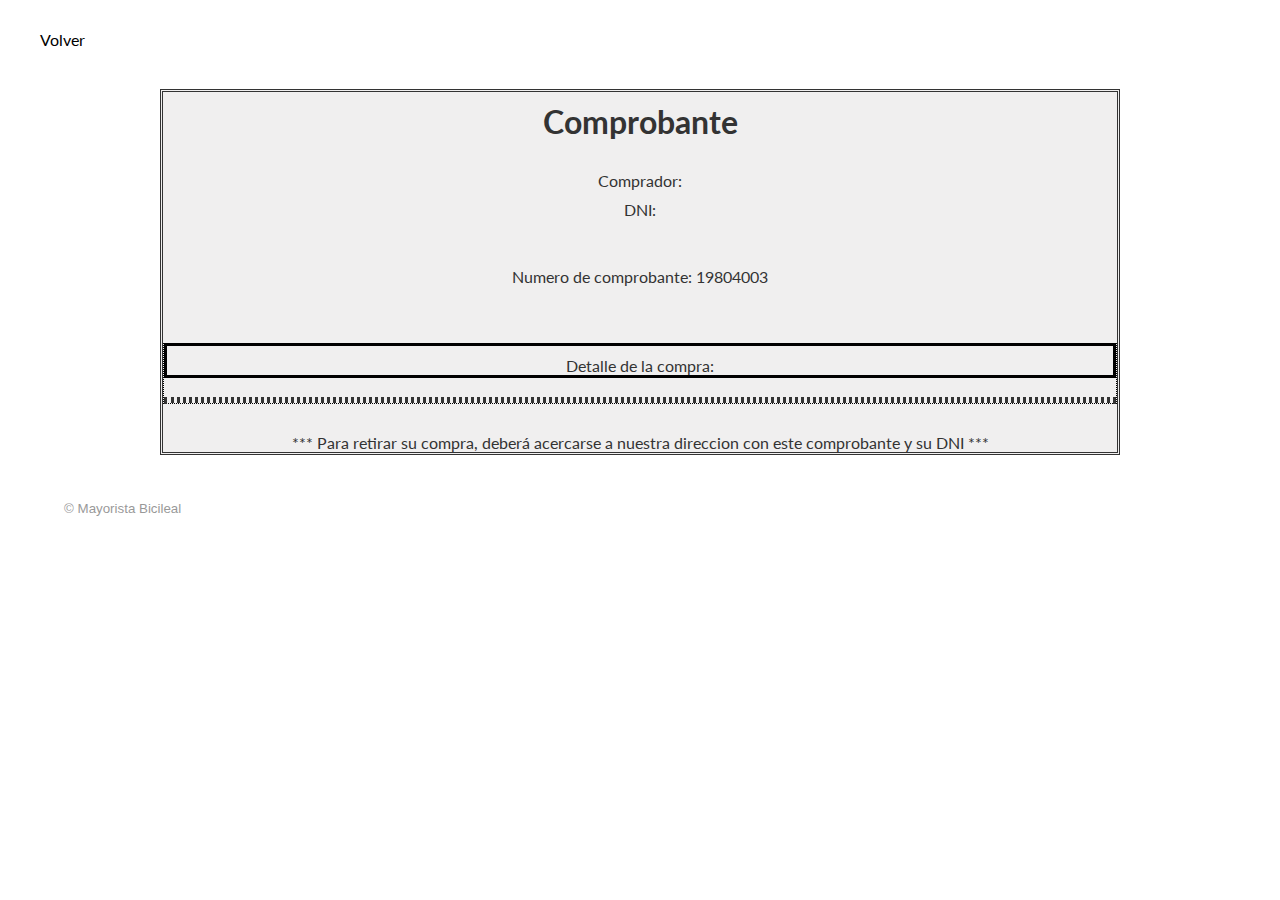
==== commit f4376b1d: "version 5.6" ====
--- a/comprobante.html
+++ b/comprobante.html
@@ -84,14 +84,18 @@
             
             </div>
 
+            <div class="total-de-operacion">
+
+            </div>
+
             <script>
                 const biciscompradas = JSON.parse(localStorage.getItem('productosSeleccionados'));
                 console.log(biciscompradas);
                 const suCompra = document.querySelector('.suCompra')
-                let contador = 0;
+                let totalDeTodo = 0;
             
                 biciscompradas.forEach(producto =>{ 
-                contador++
+                
                 let totalaPagar = 0  
                 let precioEntero = parseInt(producto.precio.slice(1).replace('.',''))
                 totalaPagar = totalaPagar + parseInt(producto.cantidad * precioEntero) 
@@ -110,9 +114,26 @@
                 `
                 
                 suCompra.append(muestradeproductoscomprados)
+                totalDeTodo+=totalaPagar
                 })
 
+                const totalDeOperacion = document.querySelector('.total-de-operacion')
+                const ParrafoDeTotalFinal = document.createElement('div')
+                ParrafoDeTotalFinal.classList.add('total-final')
+
+                ParrafoDeTotalFinal.innerHTML = 
+                ` 
+                <p> Total final: </p>
+                <p> $${totalDeTodo} 
+                ` 
+                
+                totalDeOperacion.append(ParrafoDeTotalFinal)
             </script> 
+
+            
+
+           
+
         </div>
         <br>
         <p class="Retiro-de-compra">*** Para retirar su compra, deberá acercarse a nuestra direccion con este comprobante y su DNI ***</p>
--- a/css/style.css
+++ b/css/style.css
@@ -283,6 +283,8 @@
 .total-pagar{
     font-size: 20px;
     font-weight: 900;
+    margin-right: 3px;
+
 }
 
 .comprar{
@@ -540,9 +542,12 @@
     font-weight: 900;
     font-family: 'Lato', sans-serif;
     font-size: 15px;
-    margin-left: auto;
-    margin-right: auto;
-    width: 400px;
+    margin: 0 auto;
+    width: 80%;
+}
+
+.form-contactanos{
+    max-width: 400px;
 }
 
 
@@ -584,6 +589,7 @@
     margin-left: 10%;
     margin-right: 10%;
     font-family: 'Lato', sans-serif;;
+    border-style: double;
 }
 
 .comprobante p{
@@ -599,11 +605,20 @@
     margin-bottom: 20px;
 }
 
+.total-de-operacion{
+    flex-wrap: wrap;
+    border-style: dotted;
+}
+
+.total-final{
+    font-weight: 600;
+}
+
 .producto-comprado{
     margin-bottom: 40px;
 }
 
-.producto-comprado p, .retiro-de-compra, .numeroDeComprobante{
+.producto-comprado p, .retiro-de-compra, .numeroDeComprobante, #nombre-comprador, #dni-comprador{
     flex-wrap: wrap;
     text-align: center;
 }
@@ -816,7 +831,7 @@
     }
 
     .fieldset{
-        width: 200px;
+        max-width: 200px;
     }
 
     
